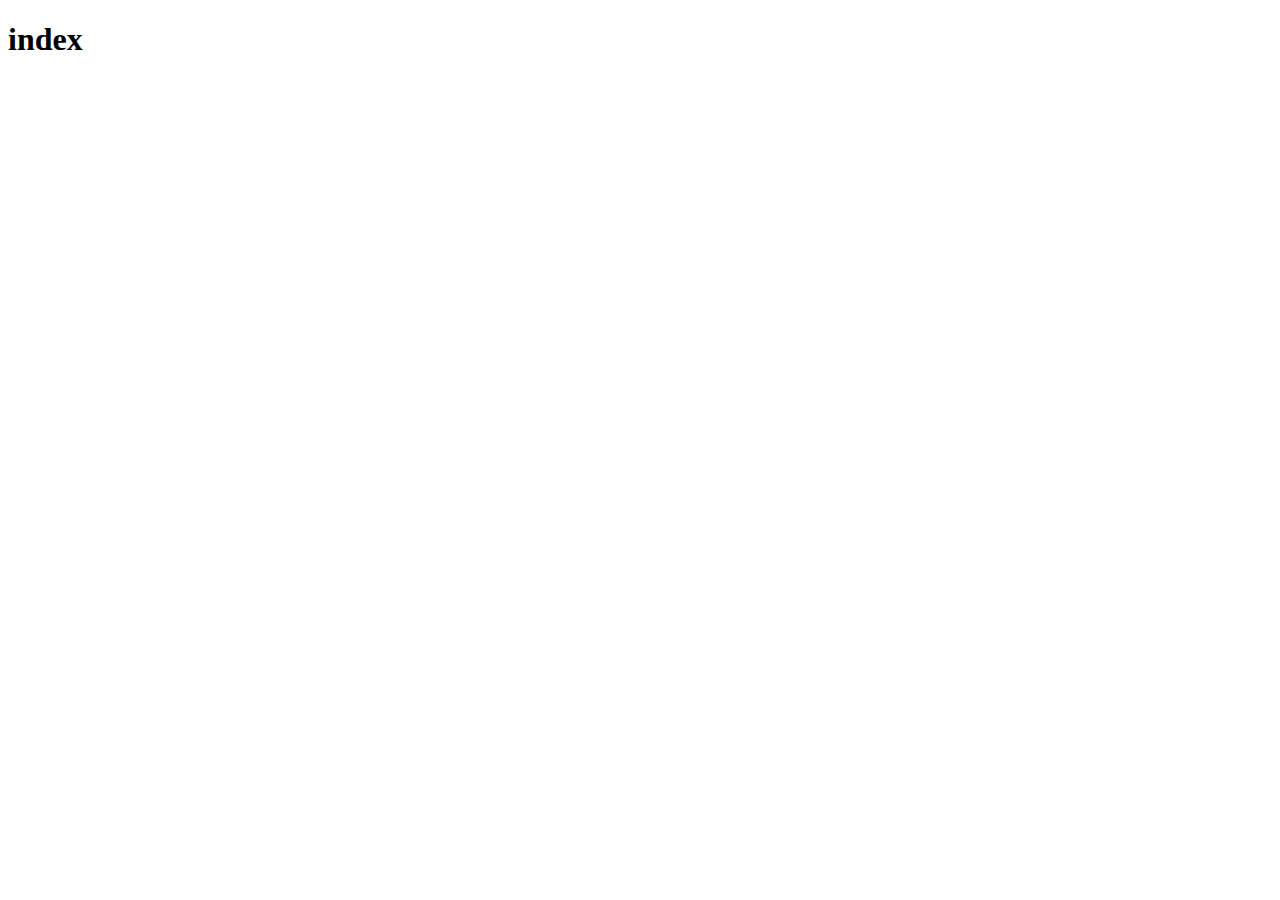
==== views/index.html @ ace47ed0 "Base html" ====
<!DOCTYPE html>
<html lang="en">
<head>
    <meta charset="UTF-8">
    <meta http-equiv="X-UA-Compatible" content="IE=edge">
    <meta name="viewport" content="width=device-width, initial-scale=1.0">
    <title>Document</title>
</head>
<body>
    <h1>index</h1>
</body>
</html>
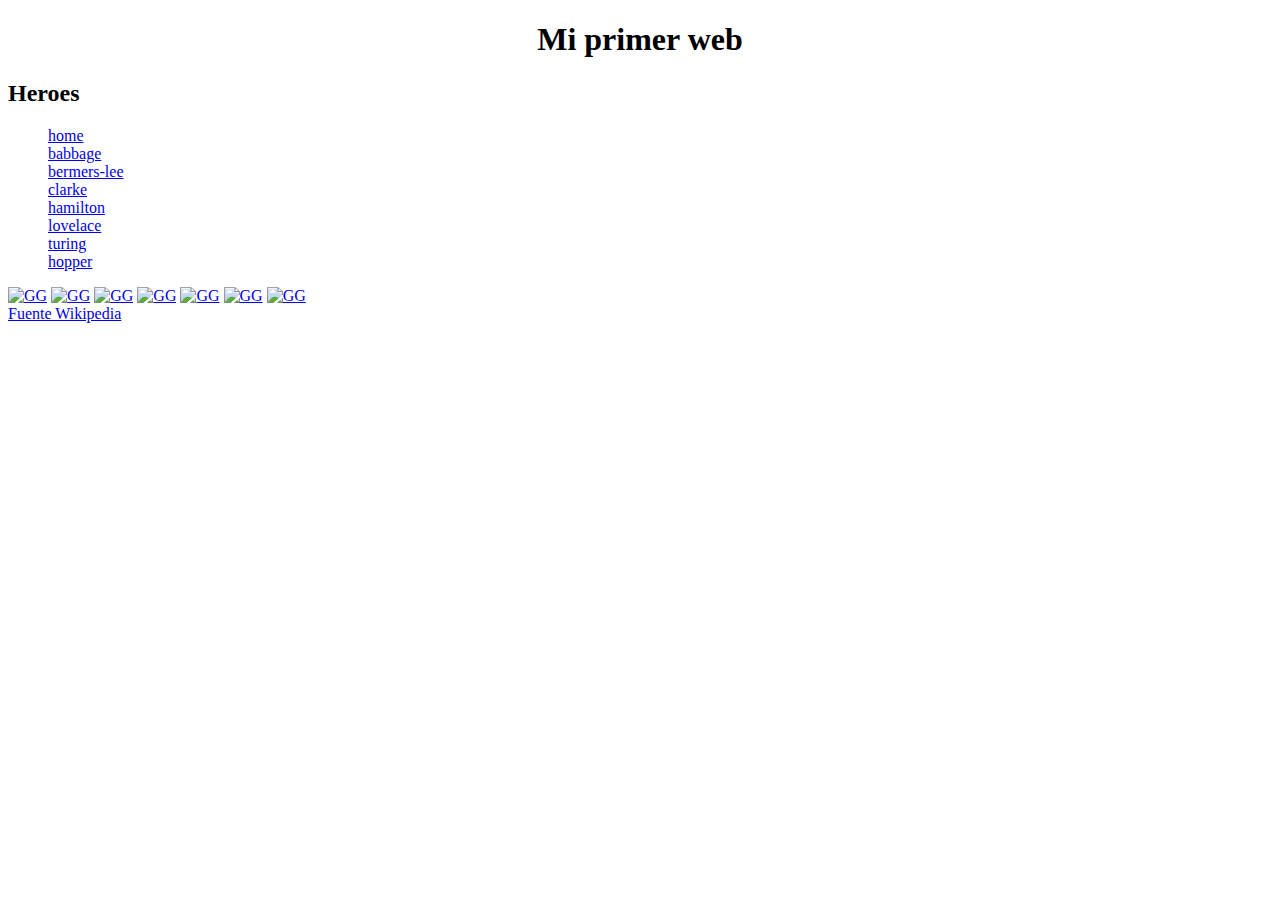
==== commit 11735373: "add info" ====
--- a/views/index.html
+++ b/views/index.html
@@ -7,6 +7,33 @@
     <title>Document</title>
 </head>
 <body>
-    <h1>index</h1>
+<h1 align="center">Mi primer web</h1>   
+<h2>Heroes</h2> 
+    
+    <ul type="none">
+        <li><a href="/home">home</a></li>
+        <li><a href="/babbage">babbage</a></li>
+        <li><a href="/berners-lee">bermers-lee</a></li>
+        <li><a href="/clarke">clarke</a></li>
+        <li><a href="/hamilton">hamilton</a></li>
+        <li><a href="/lovelace">lovelace</a></li>
+        <li><a href="/turing">turing</a></li>
+        <li><a href="/hopper">hopper</a></li>
+        
+    </ul>
+
+    <div>
+        <a href="/babbage"> <img src="/img/babbage.jpg" alt="GG"></a>
+        <a href="/berners-lee"> <img src="/img/berners-lee.jpg" alt="GG"></a>
+        <a href="/clarke"> <img src="/img/clarke.jpg" alt="GG"></a>
+        <a href="/hamilton"> <img src="/img/hamilton.jpg" alt="GG"></a>
+        <a href="/hopper"> <img src="/img/hopper.jpg" alt="GG"></a>
+        <a href="/lovelace"> <img src="/img/lovelace.jpg" alt="GG"></a>
+        <a href="/turing"> <img src="/img/turing.webp" alt="GG"></a>
+        
+    </div>
+
+    <a href="https://es.wikipedia.org/wiki/Charles_Babbage" target="_blank">Fuente Wikipedia</a>
+
 </body>
 </html>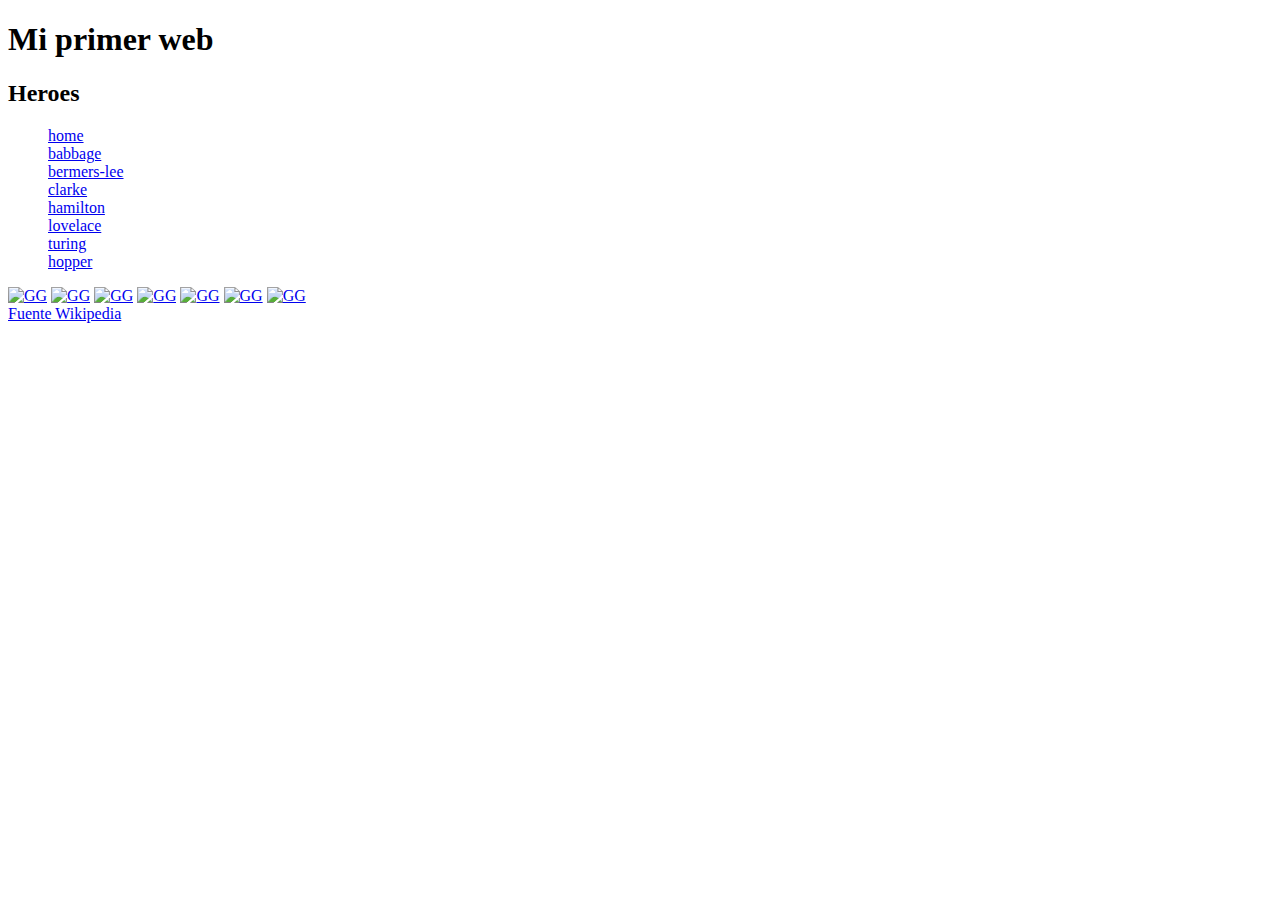
==== commit 2b0139ae: "add css" ====
--- a/views/index.html
+++ b/views/index.html
@@ -1,28 +1,39 @@
 <!DOCTYPE html>
-<html lang="en">
+<html lang="es">
+
 <head>
     <meta charset="UTF-8">
     <meta http-equiv="X-UA-Compatible" content="IE=edge">
     <meta name="viewport" content="width=device-width, initial-scale=1.0">
+    <link rel="stylesheet" href="/css/style.css">
     <title>Document</title>
 </head>
+
 <body>
-<h1 align="center">Mi primer web</h1>   
-<h2>Heroes</h2> 
-    
-    <ul type="none">
-        <li><a href="/home">home</a></li>
-        <li><a href="/babbage">babbage</a></li>
-        <li><a href="/berners-lee">bermers-lee</a></li>
-        <li><a href="/clarke">clarke</a></li>
-        <li><a href="/hamilton">hamilton</a></li>
-        <li><a href="/lovelace">lovelace</a></li>
-        <li><a href="/turing">turing</a></li>
-        <li><a href="/hopper">hopper</a></li>
-        
-    </ul>
 
-    <div>
+    <div id="titulo">
+        <h1>Mi primer web</h1>
+    </div>
+
+    <div id="subtitulo">
+        <h2>Heroes</h2>
+    </div>
+
+    <div id="menu">
+        <ul type="none">
+            <li><a href="/home">home</a></li>
+            <li><a href="/babbage">babbage</a></li>
+            <li><a href="/berners-lee">bermers-lee</a></li>
+            <li><a href="/clarke">clarke</a></li>
+            <li><a href="/hamilton">hamilton</a></li>
+            <li><a href="/lovelace">lovelace</a></li>
+            <li><a href="/turing">turing</a></li>
+            <li><a href="/hopper">hopper</a></li>
+
+        </ul>
+    </div>
+
+    <div id="menu_img">
         <a href="/babbage"> <img src="/img/babbage.jpg" alt="GG"></a>
         <a href="/berners-lee"> <img src="/img/berners-lee.jpg" alt="GG"></a>
         <a href="/clarke"> <img src="/img/clarke.jpg" alt="GG"></a>
@@ -30,10 +41,11 @@
         <a href="/hopper"> <img src="/img/hopper.jpg" alt="GG"></a>
         <a href="/lovelace"> <img src="/img/lovelace.jpg" alt="GG"></a>
         <a href="/turing"> <img src="/img/turing.webp" alt="GG"></a>
-        
+
     </div>
 
-    <a href="https://es.wikipedia.org/wiki/Charles_Babbage" target="_blank">Fuente Wikipedia</a>
+    <div id="fuente"><a href="https://es.wikipedia.org/wiki/Charles_Babbage" target="_blank">Fuente Wikipedia</a></div>
 
 </body>
+
 </html>